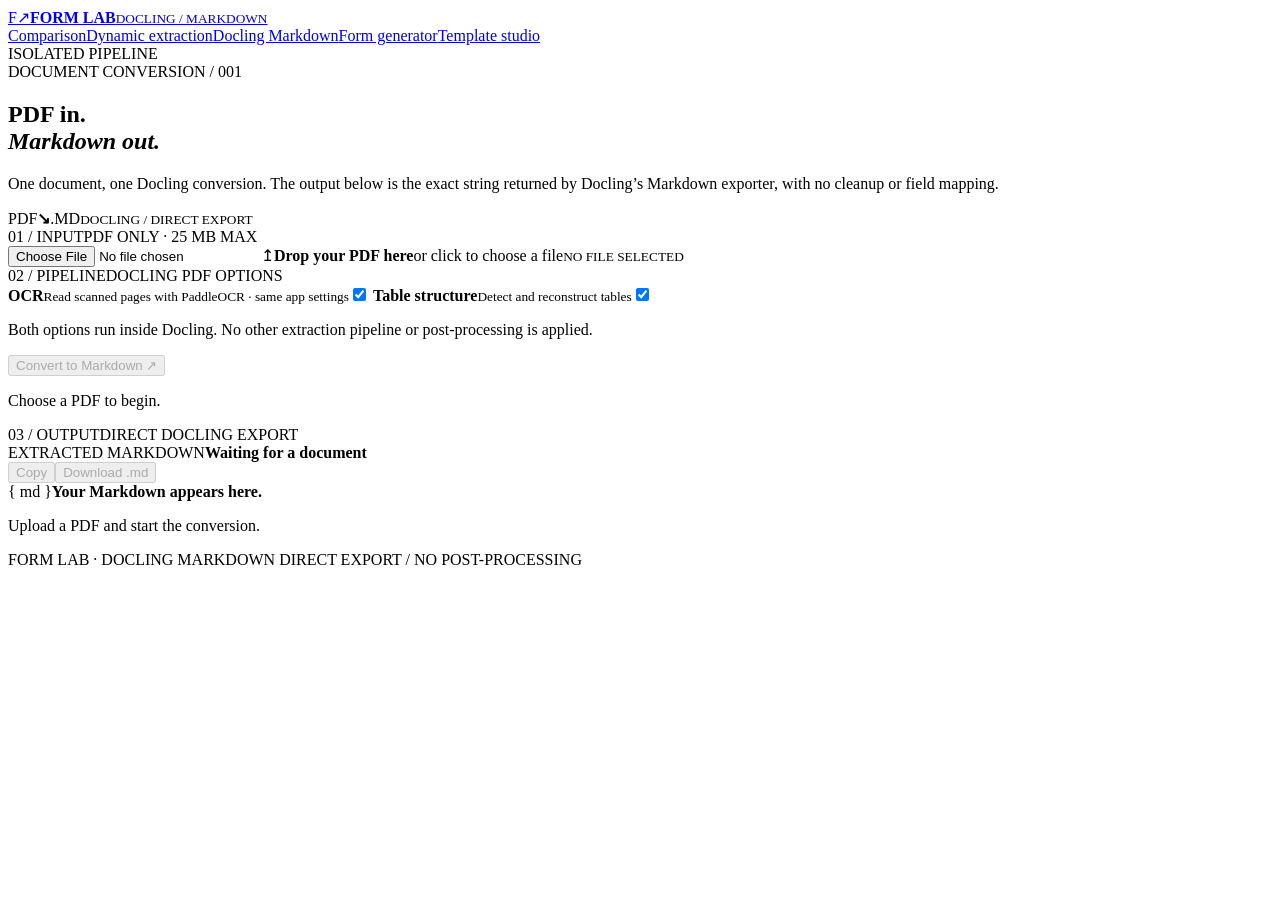
==== web/docling.html @ d44e6665 "Add Docling Markdown workflow and expand dynamic form extraction" ====
<!doctype html>
<html lang="en">
<head>
  <meta charset="utf-8"><meta name="viewport" content="width=device-width,initial-scale=1">
  <title>Docling Markdown — Form Lab</title>
  <link rel="stylesheet" href="/static/docling.css?v=2">
</head>
<body>
  <div class="shell">
    <header class="masthead">
      <a class="identity" href="/"><span class="identity-mark">F<span>↗</span></span><span><strong>FORM LAB</strong><small>DOCLING / MARKDOWN</small></span></a>
      <nav aria-label="Sections"><a href="/">Comparison</a><a href="/dynamic">Dynamic extraction</a><a href="/docling" aria-current="page">Docling Markdown</a><a href="/generator">Form generator</a><a href="/templates/editor">Template studio</a></nav>
      <span class="masthead-tag">ISOLATED PIPELINE</span>
    </header>

    <main>
      <section class="intro">
        <div><span class="kicker">DOCUMENT CONVERSION / 001</span><h1>PDF in.<br><em>Markdown out.</em></h1><p>One document, one Docling conversion. The output below is the exact string returned by Docling’s Markdown exporter, with no cleanup or field mapping.</p></div>
        <div class="intro-mark" aria-hidden="true"><span>PDF</span><b>↘</b><span>.MD</span><small>DOCLING / DIRECT EXPORT</small></div>
      </section>

      <section class="workspace" aria-label="Docling converter">
        <div class="left-column">
          <div class="section-title"><span>01 / INPUT</span><span>PDF ONLY · 25 MB MAX</span></div>
          <label class="dropzone" id="dropzone" for="file"><input id="file" type="file" accept="application/pdf,.pdf"><span class="drop-icon" aria-hidden="true">↥</span><strong>Drop your PDF here</strong><span>or click to choose a file</span><small id="file-label">NO FILE SELECTED</small></label>
          <section class="pdf-preview" id="preview" aria-label="PDF preview" hidden>
            <div class="preview-head"><div><span>SELECTED DOCUMENT</span><strong id="preview-name"></strong></div><a id="preview-open" href="#" target="_blank" rel="noopener noreferrer">Open full PDF ↗</a></div>
            <div class="preview-toolbar"><span>PAGE PREVIEW</span><div><button id="preview-prev" type="button" aria-label="Previous PDF page" disabled>←</button><span id="preview-page">Loading…</span><button id="preview-next" type="button" aria-label="Next PDF page" disabled>→</button></div></div>
            <div class="preview-body" id="preview-body"><p id="preview-message" role="status">Rendering PDF preview…</p><div id="preview-canvas" aria-label="Rendered PDF page"></div></div>
          </section>
          <div class="config-card"><div class="section-title"><span>02 / PIPELINE</span><span>DOCLING PDF OPTIONS</span></div>
            <label class="config-row"><span><strong>OCR</strong><small>Read scanned pages with PaddleOCR · same app settings</small></span><input id="ocr" type="checkbox" checked><i aria-hidden="true"></i></label>
            <label class="config-row"><span><strong>Table structure</strong><small>Detect and reconstruct tables</small></span><input id="tables" type="checkbox" checked><i aria-hidden="true"></i></label>
            <p>Both options run inside Docling. No other extraction pipeline or post-processing is applied.</p>
          </div>
          <button class="convert-button" id="convert" type="button" disabled>Convert to Markdown <span>↗</span></button>
          <p class="inline-status" id="status" role="status" aria-live="polite">Choose a PDF to begin.</p>
        </div>
        <div class="right-column">
          <div class="section-title"><span>03 / OUTPUT</span><span>DIRECT DOCLING EXPORT</span></div>
          <div class="output-card">
            <div class="output-head"><div><span>EXTRACTED MARKDOWN</span><strong id="output-title">Waiting for a document</strong></div><div class="output-actions"><button id="copy" type="button" disabled>Copy</button><button id="download" type="button" disabled>Download .md</button></div></div>
            <div class="empty-state" id="empty"><span>{ md }</span><strong>Your Markdown appears here.</strong><p>Upload a PDF and start the conversion.</p></div>
            <div class="loading-state" id="loading" hidden><div class="loader" aria-hidden="true"></div><strong>Docling is reading your PDF</strong><p>Loading models, recognizing pages, and exporting Markdown.</p><span id="live-time">00:00 elapsed</span></div>
            <div class="error-state" id="error" role="alert" hidden></div>
            <pre id="markdown" aria-label="Raw Docling Markdown" hidden></pre>
          </div>
          <div class="metrics" id="metrics" hidden><div class="section-title"><span>RUN METRICS</span><span>ISOLATED WORKER</span></div><div class="metric-grid"><div><small>Total time</small><strong id="total-time">—</strong></div><div><small>Docling conversion</small><strong id="conversion-time">—</strong></div><div><small>CPU time</small><strong id="cpu-time">—</strong></div><div><small>CPU use · one core</small><strong id="cpu-percent">—</strong></div><div><small>Worker RAM at export</small><strong id="ram-end">—</strong></div><div><small>Peak RAM sampled</small><strong id="ram-peak">—</strong></div></div><p>CPU time is the worker process’s user + system time. Peak RAM includes the worker and its children, sampled every 50 ms; brief peaks may be missed.</p></div>
        </div>
      </section>
    </main>
    <footer>FORM LAB <span>·</span> DOCLING MARKDOWN <span>DIRECT EXPORT / NO POST-PROCESSING</span></footer>
  </div>
  <script src="/static/docling.js?v=5" type="module"></script>
</body>
</html>
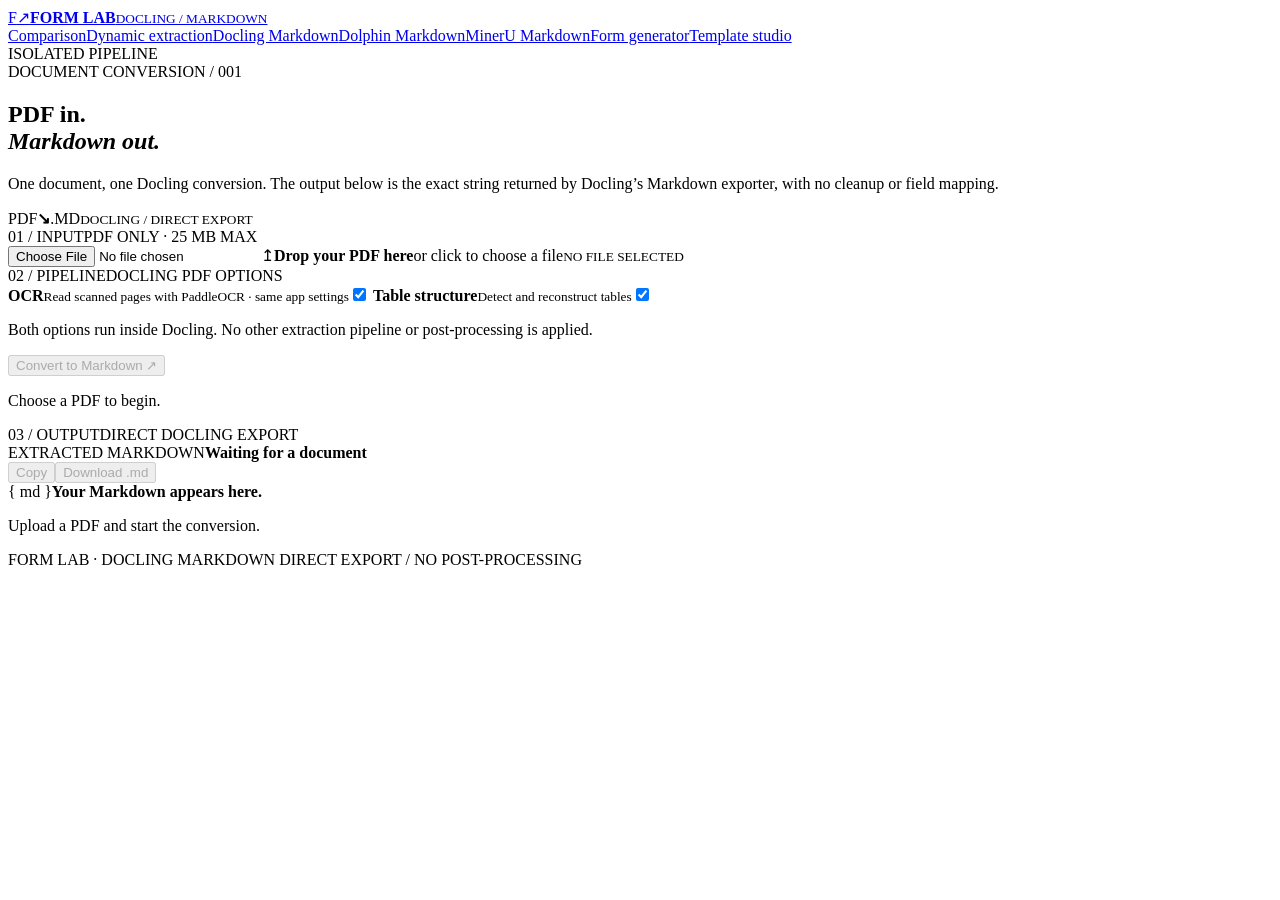
==== commit 8ba5e59d: "Add Dolphin and MinerU Markdown workflows" ====
--- a/web/docling.html
+++ b/web/docling.html
@@ -9,7 +9,7 @@
   <div class="shell">
     <header class="masthead">
       <a class="identity" href="/"><span class="identity-mark">F<span>↗</span></span><span><strong>FORM LAB</strong><small>DOCLING / MARKDOWN</small></span></a>
-      <nav aria-label="Sections"><a href="/">Comparison</a><a href="/dynamic">Dynamic extraction</a><a href="/docling" aria-current="page">Docling Markdown</a><a href="/generator">Form generator</a><a href="/templates/editor">Template studio</a></nav>
+      <nav aria-label="Sections"><a href="/">Comparison</a><a href="/dynamic">Dynamic extraction</a><a href="/docling" aria-current="page">Docling Markdown</a><a href="/dolphin">Dolphin Markdown</a><a href="/mineru">MinerU Markdown</a><a href="/generator">Form generator</a><a href="/templates/editor">Template studio</a></nav>
       <span class="masthead-tag">ISOLATED PIPELINE</span>
     </header>
 
